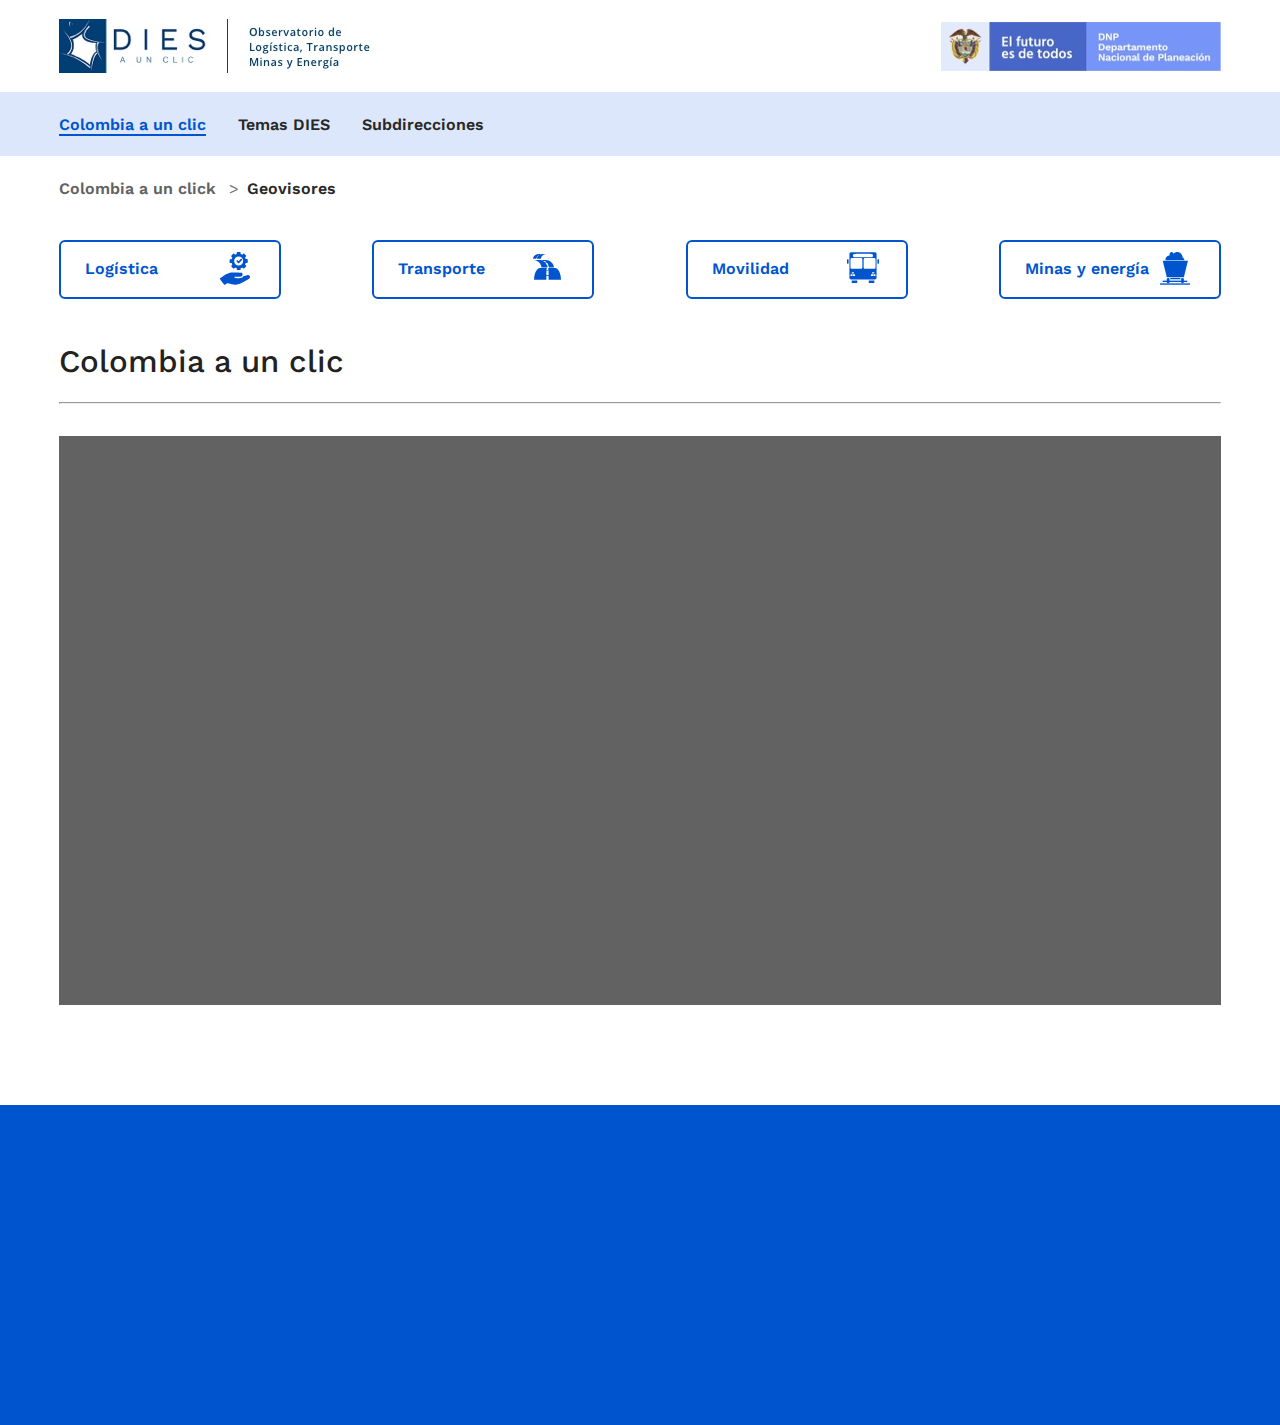
==== index.html @ 76522c01 "Cambio a buenas practicas de código, unificación de estilos en una página y nueva estructura" ====
<!DOCTYPE html>
<html lang="es">

<head>
    <meta charset="UTF-8">
    <meta name="viewport" content="width=device-width, initial-scale=1.0">
    <link href="https://fonts.googleapis.com/css2?family=Work+Sans:wght@400;500;700&display=swap" rel="stylesheet">
    <link rel="stylesheet" href="css/styles.css">
    <title>Alvaro</title>
</head>

<body>
    <div class="container">
        <!-- header--view -->
        <header class="header">
            <div class="header--logos wrapper">
                <div class="logo--entidad">
                    <img src="/images/logoObservatorio.jpg"
                        alt="Logo, Observatorio de logística, Transporte Minas y Energía">
                </div>
                <div class="logo--ministerio">
                    <img src="/images/logoPlaneacion.jpg"
                        alt="Logo, Observatorio de logística, Transporte Minas y Energía">
                </div>
            </div>
            <div class="header--nav">
                <div class="nav--button__burguer wrapper noshow">
                    <a id="burguermenu" href="#">
                        <div class="burguer"><span class="h3">Menu</span><img src="/images/menu.svg" alt=""></div>
                    </a>
                </div>
                <nav class="nav wrapper">
                    <ul>
                        <li class="nav--item active"><a href="/">Colombia a un clic</a></li>
                        <li class="nav--item"> <a href="/tipo2.html">Temas DIES</a></li>
                        <li class="nav--item"> <a href="/tipo3.html">Subdirecciones</a></li>
                    </ul>
                </nav>
            </div>
        </header>
        <!-- header--view -->

        <!-- breadcrumb--view   -->
        <section class="breadcrum--view wrapper">
            <nav aria-label="Navegación miga de pan">
                <ol class="breadcrumb">
                    <li class="breadcrumb-item"><a href="#">Colombia a un click</a></li>
                    <li class="breadcrumb-item active"><a href="#">Geovisores</a></li>
                </ol>
            </nav>
        </section>

        <!-- breadcrumb--view   -->

        <!-- Section buttons nav -->
        <main>
            <section class="buttonsNav--view wrapper">
                <div class="buttonsNav--content">
                    <div class="buttonNav--items">
                        <a href="">Logística</a>
                        <div class="svg-button logistica"></div>
                    </div>
                    <div class="buttonNav--items">
                        <a href="#">Transporte</a>
                        <div class="svg-button transporte"></div>
                    </div>
                    <div class="buttonNav--items">
                        <a href="">Movilidad</a>
                        <div class="svg-button movilidad"></div>
                    </div>
                    <div class="buttonNav--items">
                        <a href="">Minas y energía</a>
                        <div class="svg-button minas"></div>
                    </div>
                </div>
            </section>
            <!-- Section buttons nav -->

            <!-- geovisor--view -->
            <section class="geovisor--view wrapper">
                <div class="h1">
                    <h1>Colombia a un clic</h1>
                    <hr>
                </div>
                <div class="geovisor">
                    <!-- Aqui va el iframe -->
                </div>
            </section>
            <!-- geovisor--view -->
        </main>
    </div>
    <footer class="footer">

    </footer>
</body>

</html>
---- css/styles.css ----
@import url('https://fonts.googleapis.com/css2?family=Work+Sans:wght@400;500;600&display=swap');
@import '_reset.css';

/* Variables */
:root {
    /* Font Size */
    --h1: 1.953rem;
    --h2: 1.563rem;
    --h3: 1.25rem;
    --text: 1rem;
    /* Font Size */

    /* Font Family and Weith */
    --WorkSans: 'Work Sans', sans-serif;
    --Regular: 400;
    --Medium: 500;
    --Semibold: 600;
    /* Font Weith */

    /* Colors */
    --blue: #0055cf;
    --white: #ffffff;
    --black: #282828;
    --gray:#626262;
    --grayl:#9e9e9e;
    --grayl2:#e2e2e2;
    --blue-l1: #dde7fb;
    --blue-l2: #c5d4ef;
    --blue-l3: #6da6ff;
    /* Colors */
    /* Borders */
    --border-blue: 1px solid var(--blue);
    --border-black: 1px solid var(--black);
    --border-gray: 1px solid var(--gray);
    --border-grayl: 1px solid var(--grayl);
    --border-blue-l1: 1px solid var(--blue-l1);
    --border-blue-l2: 1px solid var(--blue-l2);
    --border-blue-l3: 1px solid var(--blue-l3);
    --p-g: 1.2rem 1.2rem;

}

.bfix {
    border: 1px solid red
}
/* Variables */

/* titles */
.h1 {
    font-weight: var(--Medium);
    font-size: var(--h1);
}

.h2 {
    font-weight: var(--Medium);
    font-size: var(--h2);
    padding-bottom: 1rem;
}

.h3 {
    font-weight: var(--Medium);
    font-size: var(--h3);
}
/* titles */

/* Colors */
.text-blue {
    color: var(--blue);
}
/* Colors */

/* Backgrounds */
.bg-blue-l1 {
    background-color: var(--blue-l1);
}
/* Backgrounds */

/* buttons */

.button--outline {
    font-family: var(--Work-Sans);
    font-weight: var(--Semibold);
    text-decoration: none;
    color: var(--color-1);
    border-radius: 6px;
    padding: .5rem 1.5rem;
    margin-right: 1.5rem;
}

.outline-blue {
    border: 2px solid var(--blue);
    color: var(--blue);
}

.outline-blue:hover {
    color: var(--white);
    background-color: var(--blue);
}


/* buttons */

/* General Styles  */
html {
    font-family: sans-serif;
    line-height: 1.15;
    -webkit-text-size-adjust: 100%;
    -webkit-tap-highlight-color: rgba(0, 0, 0, 0);
}

body {
    box-sizing: border-box;
    font-family: var(--WorkSans);
    line-height: 1.6;
}

.container {
}

.wrapper {
    width: 100%;
    max-width: 1200px;
    margin: 0 auto;
}

.noshow {
    display: none;
}

.gap-y {
    padding: 1rem 0rem;
}

.gap-x {
    padding: 0rem 1rem;
}

.master--view {
    padding: 1.5rem;
}

/* header view styles */
.header--logos {
    display: flex;
    justify-content: space-between;
    align-items: center;
    padding: var(--p-g)
}

.logo--entidad img {
    width: 100%;
}

.logo--ministerio img {
    width: 100%;
}

.header--nav {
    background-color: var(--blue-l1);
}
/* header view styles */

/* Navigation view styles */


.nav--button__burguer {
    background-color: var(--color-7);
    padding: var(--p-g);
}

.nav--button__burguer a {
    text-decoration: none;
    font-weight: var(--fw-Bold);
    color: var(--color-b);
}

.burguer {
    display: flex;
    justify-content: space-between;
    align-items: center;
    font-weight: var(--Semibold);
}

.burguer img {
    width: 20px;
}

.burguer span {
    width: 20px;
}

.nav ul {
    padding: var(--p-g);
    display: flex;
}

.nav--item {
    width: 2fr;
    padding: 00rem 1rem;
    list-style: none;
}

.nav--item:first-child {
    padding-left: 0 ;
}

.nav--item a {
    text-decoration: none;
    color: var(--black);
    font-weight: var(--Semibold);
}

.nav--item a:hover {
    color: var(--blue);
    border-bottom: 2px solid var(--blue);
}

.nav--item.active a {
    color: var(--blue);
    border-bottom: 2px solid var(--blue);
}
/* Navigation view styles */

/* header styles */

/* Breadcrumb view  */
.breadcrum--view {
    padding: var(--p-g);
}

.breadcrumb {
    display: flex;
    flex-wrap: wrap;
    list-style: none;
}

.breadcrumb-item a {
    color: var(--gray);
    text-decoration: none;
    font-weight: var(--Semibold);
}

.breadcrumb-item+.breadcrumb-item {
    padding-left: 0.8rem;
}

.breadcrumb-item+.breadcrumb-item::before {
    display: inline-block;
    padding-right: 0.5rem;
    color: #6c757d;
    content: ">";
}

.breadcrumb-item.active a {
    color: var(--black);
}
/* Breadcrumb view  */

/* Section buttons nav */
.buttonsNav--view {
    padding: var(--p-g);
}

.buttonsNav--content {
    display: flex;
    flex-wrap: wrap;
    justify-content: space-between;
    gap: 1rem
}

.buttonNav--items {
    display: flex;
    justify-content: space-between;
    align-items: center;
    min-width: 222px;
    border: 2px solid var(--blue);
    border-radius: 6px;
    padding: .5rem 1.5rem;
}

.buttonNav--items a {
    font-weight: var(--Semibold);
    text-decoration: none;
    color: var(--blue);
}

.buttonNav--items:hover {
    background-color: var(--blue);
    color: var(--white);
}

.buttonNav--items:hover a{
    background-color: var(--blue);
    color: var(--white);
}

.svg-button {
    width: 35px;
    height: 35px;
    background-repeat: no-repeat, repeat;
}

.logistica {
    background-image: url(/images/icons/logisticaIcon.svg);
}

.transporte {
    margin-top: 4px;
    background-image: url(/images/icons/transporteIcon.svg);
}

.movilidad {
    background-image: url(/images/icons/movilidadIcon.svg)
}

.minas {
    background-image: url(/images/icons/minasIcon.svg);
}

.buttonNav--items:hover .logistica {
    background-image: url(/images/icons/white/logisticaIcon.svg);
}

.buttonNav--items:hover .transporte {
    background-image: url(/images/icons/white/transporteIcon.svg);
}

.buttonNav--items:hover .movilidad {
    background-image: url(/images/icons/white/movilidadIcon.svg);
}

.buttonNav--items:hover .minas {
    background-image: url(/images/icons/white/minasIcon.svg);
}

/* Section buttons nav */

/* geovisor--view */
.geovisor--view {
    padding: var(--p-g);
}

.geovisor {
    margin: 2rem 0rem;
    height: 569px;
    background-color: var(--gray);
}
/* geovisor--view */

/* library--view */
.library--view {
    padding: var(--p-g);
    display: grid;
    grid-template-columns: 70% 30%;
}

.library--content {
    margin-right: 3rem;
    /* border: 1px solid red; */
}

.content--library--title {
    /* border: 1px solid red; */
}

.content--library--items {
    /* border: 1px solid red; */
}

.item--book {
    display: flex;
    border-bottom: var(--border-grayl);
    padding: 1.2rem 0rem;
}

.item--book:first-child {
    border-top: none;
}

.item--book:last-child {
    border-bottom: none;
}

.book--image {
    padding: var(--p-g);
    display: flex;
    justify-items: center;
    align-items: flex-start;
}

.book--image img {
    width: 120px;
}

.item--data {
    padding: var(--p-g);
}

.item--data--buttons {
    padding: 2rem 0rem;
}


.data--list {
    /* border: 1px solid red; */
}

.data--list--item {
    padding: .2rem;
}

.data--list--item strong {
    font-weight: var(--Semibold);
}

/* library--filter */
.library--filter {
    padding: var(--p-g);
    border-top: 3px solid var(--black);
    background-color: var(--grayl2);
}

.library--filter h3 {
    font-family: var(--Work-Sans);
    font-size: var(--h2);
    font-weight: var(--Semibold);
    padding: .5rem;
}

.filters {
}

.filter--group {
    padding: .5rem;
    margin-bottom: .5rem;
}

.filter--group input, select {
    margin-top: .2rem;
    display: block;
    width: 100%;
    height: calc(1.5rem + 0.75rem + 2px);
    padding: 0.05rem 0.75rem;
    font-size: 1rem;
    font-weight: 400;
    line-height: 1.5;
    color: #495057;
    background-color: #fff;
    background-clip: padding-box;
    border: 1px solid var(--grayl);
    border-radius: 0.25rem;
    transition: border-color 0.15s ease-in-out, box-shadow 0.15s ease-in-out;
}

.filter--group label {
    font-weight: var(--Medium);
}

/* library--filter */

/* Paginador */
.paginator--library {
    padding: 1rem 0rem;
    display: flex;
    justify-content: flex-start;
    padding: var(--p-g);
}

.pagination {
    display: flex;
    padding-left: 0;
    list-style: none;
    border-radius: 0.25rem;
}

.page-item.active .page-link {
    z-index: 3;
    color: #fff;
    
    background-color: var(--blue);
    border-color: var(--blue);
}

.page-link {
    position: relative;
    display: block;
    padding: 0.5rem 0.75rem;
    margin-left: -1px;
    line-height: 1.25;
    color: var(--blue);
    border: 1px solid var(--grayl);
    font-weight: var(--Semibold);
    text-decoration: none;
}

.page-link:hover {
    z-index: 2;
    color: #0056b3;
    text-decoration: none;
    background-color: #e9ecef;
    border: 1px solid var(--grayl);
}

a:focus {
    z-index: 3;
    outline: 0;
    box-shadow: 0 0 0 0.2rem var(--blue);
}

/* library--view */

/* Subdirecciones--view */

/* subdirecciones--Header */

.subdireccion--view {

}
.subdireccion--header {
    display: grid;
    grid-template-columns: 70% 30%;
}

.header--title {
    padding: var(--p-g) ;
}

.subdireccion--menu {
    padding: var(--p-g) ;
}

.sbd-menu {
}

.sbd-menu summary {
    cursor: pointer;
    background-color: var(--blue-l3);
    
    padding: .5rem 1.2rem; 
    font-weight: var(--Semibold);
    list-style: none;
    border: 1px solid var(--gray);
    border-radius: 5px 5px 0px 0px;
}

.sbd-menu summary::-webkit-details-marker {
    display: none
}

.sbd-menu ol {
    padding: .8rem 1.2rem;
    background-color: var(--blue-l1);
    border: 1px solid var(--grayl);
    border-top: 0px;
    border-radius: 0px 0px 5px 5px;
}

.sbd-menu ol li {
    padding: .2rem 0rem;
    list-style: inside decimal;
    font-weight: var(--Semibold);
    text-decoration: underline;
    
}

.sbd-menu ol li a {
    text-decoration: none;
    color: black;
    
}
/* subdirecciones--Header */

/* Subdireccion--info */
.subdireccion--info {

}
.info--content {
    padding: 3rem 0rem;
}

.info--title {
    padding: var(--p-g);
}

.info--image {
    padding: var(--p-g);
}

.info--image img {
    width: 100%;
}

.content--7030 {
    display: grid;
    grid-template-columns: 70% 30%;
}

.info--list {
    padding-right: 3rem;
}

.info--list ul li {
    padding: .5rem;
    line-height: 1.6;
}

.info--list ul li::before {
    content: "\2022";
    color: var(--blue);
    margin-right: 1rem;
}




/* footer styles */
.footer {
    padding: 10rem;
    margin-top: 3rem;
    background-color: var(--blue);
}
/* footer styles */
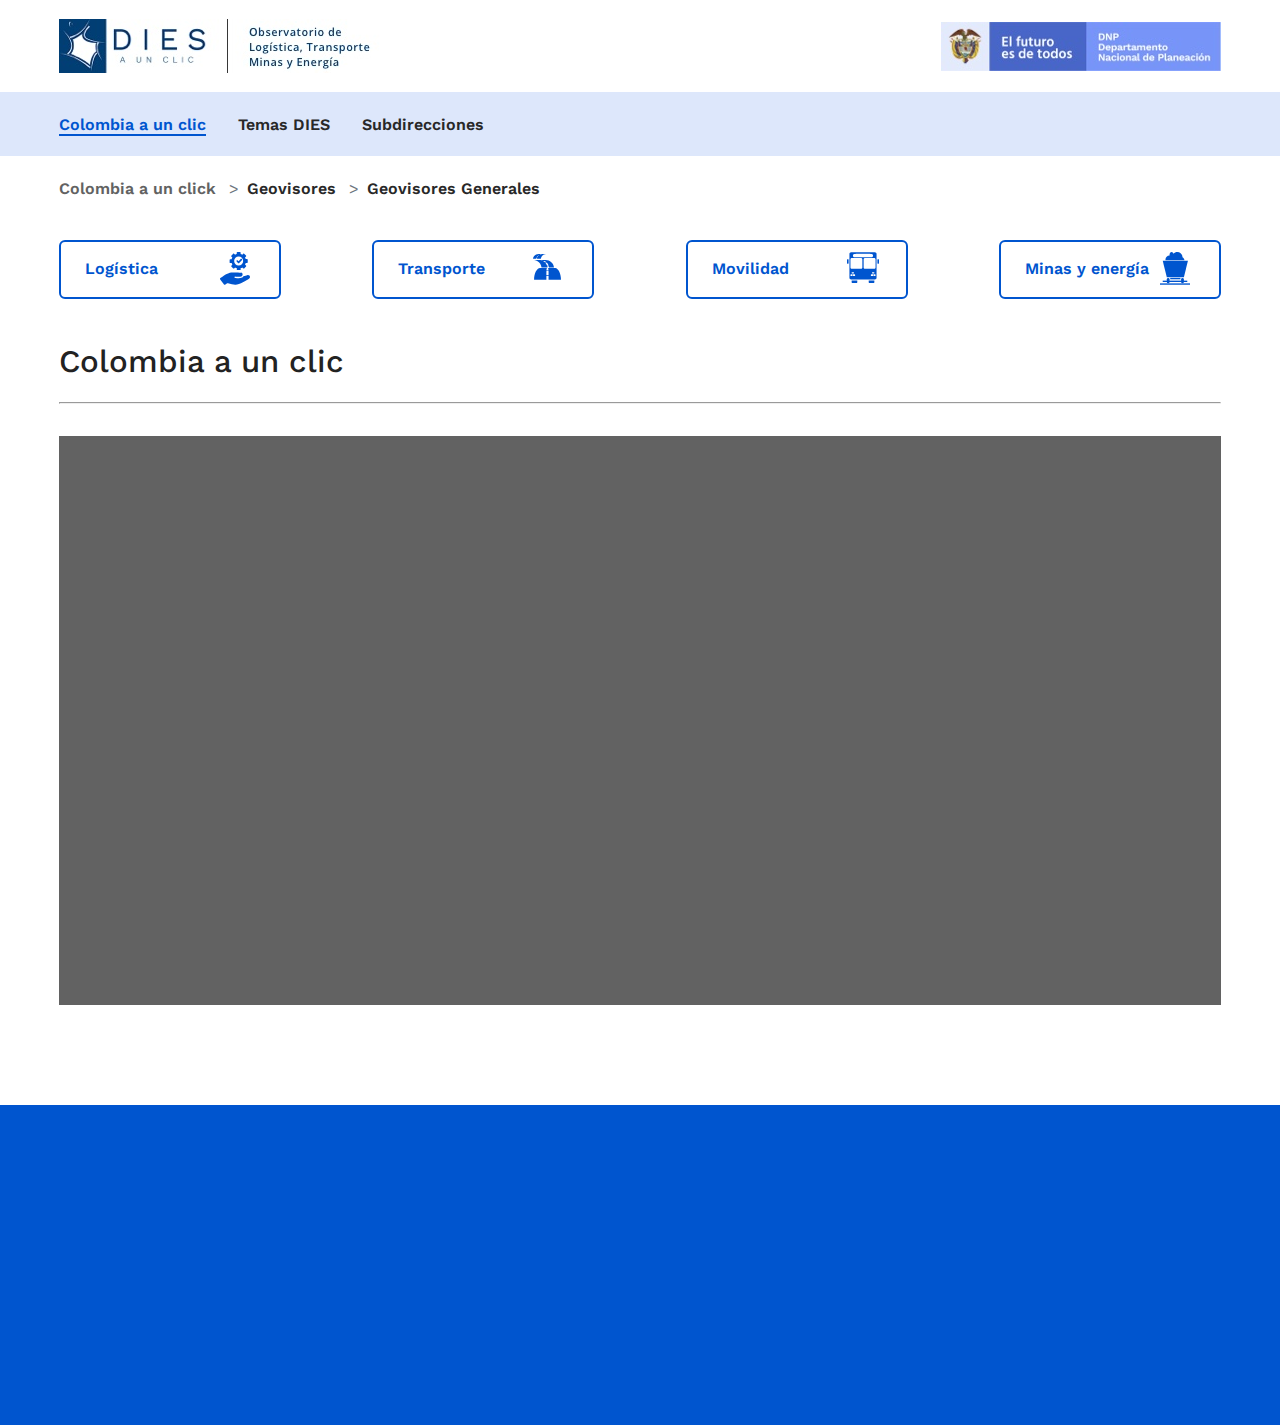
==== commit ae25c54a: "Responsive completo" ====
--- a/index.html
+++ b/index.html
@@ -24,12 +24,12 @@
                 </div>
             </div>
             <div class="header--nav">
-                <div class="nav--button__burguer wrapper noshow">
-                    <a id="burguermenu" href="#">
-                        <div class="burguer"><span class="h3">Menu</span><img src="/images/menu.svg" alt=""></div>
+                <div class="nav--button__burguer wrapper">
+                    <a id="burguermenu" onclick="collapse()" href="#">
+                        <div class="burguer"><span class="h3">Menu</span><img src="/images/icons/menu.svg" alt=""></div>
                     </a>
                 </div>
-                <nav class="nav wrapper">
+                <nav id="menuCollapse" class="nav wrapper show">
                     <ul>
                         <li class="nav--item active"><a href="/">Colombia a un clic</a></li>
                         <li class="nav--item"> <a href="/tipo2.html">Temas DIES</a></li>
@@ -46,6 +46,7 @@
                 <ol class="breadcrumb">
                     <li class="breadcrumb-item"><a href="#">Colombia a un click</a></li>
                     <li class="breadcrumb-item active"><a href="#">Geovisores</a></li>
+                    <li class="breadcrumb-item active"><a href="#">Geovisores Generales</a></li>
                 </ol>
             </nav>
         </section>
@@ -92,6 +93,8 @@
     <footer class="footer">
 
     </footer>
+    <link rel="stylesheet" href="/css/_media_queries.css">
+    <script type="text/javascript" src="js/main.js"></script>
 </body>
 
 </html>--- a/css/styles.css
+++ b/css/styles.css
@@ -7,6 +7,7 @@
     --h1: 1.953rem;
     --h2: 1.563rem;
     --h3: 1.25rem;
+    --h4: 1.2rem;
     --text: 1rem;
     /* Font Size */
 
@@ -41,7 +42,15 @@
 }
 
 .bfix {
-    border: 1px solid red
+    border: 1px solid red;
+}
+
+.noshow {
+    display: none;
+}
+
+.show {
+    display: block;
 }
 /* Variables */
 
@@ -54,13 +63,17 @@
 .h2 {
     font-weight: var(--Medium);
     font-size: var(--h2);
-    padding-bottom: 1rem;
 }
 
 .h3 {
     font-weight: var(--Medium);
     font-size: var(--h3);
 }
+
+.h4 {
+    font-weight: var(--Medium);
+    font-size: var(--h4);
+}
 /* titles */
 
 /* Colors */
@@ -81,7 +94,6 @@
     font-family: var(--Work-Sans);
     font-weight: var(--Semibold);
     text-decoration: none;
-    color: var(--color-1);
     border-radius: 6px;
     padding: .5rem 1.5rem;
     margin-right: 1.5rem;
@@ -95,6 +107,18 @@
 .outline-blue:hover {
     color: var(--white);
     background-color: var(--blue);
+}
+
+.button-blue {
+    border: 2px solid var(--blue);
+    color: var(--white);
+    background-color: var(--blue);
+}
+
+.button-blue:hover {
+    border: 2px solid var(--blue);
+    color: var(--blue);
+    background-color: var(--blue-l2);
 }
 
 
@@ -123,10 +147,6 @@
     margin: 0 auto;
 }
 
-.noshow {
-    display: none;
-}
-
 .gap-y {
     padding: 1rem 0rem;
 }
@@ -161,17 +181,17 @@
 /* header view styles */
 
 /* Navigation view styles */
-
-
 .nav--button__burguer {
-    background-color: var(--color-7);
-    padding: var(--p-g);
+    padding: var(--p-g);
+    border-bottom: 1px solid var(--grayl);
+    display: none;
 }
 
 .nav--button__burguer a {
     text-decoration: none;
     font-weight: var(--fw-Bold);
     color: var(--color-b);
+    
 }
 
 .burguer {
@@ -196,7 +216,7 @@
 
 .nav--item {
     width: 2fr;
-    padding: 00rem 1rem;
+    padding: 0rem 1rem;
     list-style: none;
 }
 
@@ -575,11 +595,12 @@
 
 }
 .info--content {
-    padding: 3rem 0rem;
+    padding: 1.2rem 0rem;
 }
 
 .info--title {
     padding: var(--p-g);
+    width: 100%;
 }
 
 .info--image {
@@ -587,7 +608,6 @@
 }
 
 .info--image img {
-    width: 100%;
 }
 
 .content--7030 {
@@ -595,12 +615,24 @@
     grid-template-columns: 70% 30%;
 }
 
+.content--3070 {
+    display: grid;
+    grid-template-columns: 30% 70%;
+}
+
+.content--100 {
+    padding: 2rem 0rem;
+    display: grid;
+    grid-template-columns: 100%;
+}
+
 .info--list {
+    margin-top: 1rem ;
     padding-right: 3rem;
 }
 
 .info--list ul li {
-    padding: .5rem;
+    padding: .5rem 0rem;
     line-height: 1.6;
 }
 
@@ -610,7 +642,169 @@
     margin-right: 1rem;
 }
 
-
+.info--text {
+}
+
+.info--text h3 {
+    padding: .5rem 0rem;
+}
+
+.info--text p {
+    padding: 1rem 0rem;
+}
+
+.info--text blockquote {
+    padding: 1.5rem 3rem;
+    background-color: var(--grayl2);
+    border-radius: .5rem;
+    font-weight: var(--Semibold);
+    font-size: var(--h4);
+    text-align: center;
+}
+
+.jumbowrapper {
+    padding: var(--p-g);
+}
+
+.jumbobox {
+    background-color: var(--blue-l1);
+    border-radius: 1rem;
+}
+
+.jumbobox .info--image {
+    display: flex;
+    justify-content: center;
+    align-items: center;
+    background-color: var(--blue-l2);
+    border-radius: 1rem 0rem 0rem 1rem;
+}
+
+.jumbobox .info--title {
+    padding: 1.5rem 3rem;
+}
+
+.jumbobox .info--text {
+    padding: 0rem 0rem;
+}
+
+.jumbobox .info--text p {
+    padding: 0rem 0rem;
+}
+
+.jumboboxbtn {
+    padding: 2rem 0rem;
+}
+
+/* table */
+.content--table {
+    box-sizing: border-box;
+    margin-top: 1rem;
+    justify-content: flex-start;
+}
+
+.content--table table {
+    display: grid;
+    border-collapse: collapse;
+    min-width: 600px;
+    text-align: center;
+    grid-template-columns: minmax(100px, 1fr) minmax(100px, 1fr) minmax(100px, 1fr) minmax(100px, 1fr);
+}
+
+.content--table thead, tbody, tr {
+    display: contents;
+}
+
+.content--table th, td {
+    padding: 15px;
+    overflow: hidden;
+    text-overflow: ellipsis;
+    white-space: nowrap;
+}
+
+.content--table th {
+    top: 0;
+    background: #6da6ff;
+    text-align: center;
+    font-weight: normal;
+    font-size: 1.1rem;
+    color: white;
+}
+
+.content--table th:last-child {
+    border: 0;
+}
+
+.content--table td {
+    padding-top: 1rem;
+    padding-bottom: 1rem;
+}
+
+.content--table tr:nth-child(even) td {
+    background: #d3d3d3;
+}
+
+.info--cards {
+    padding: var(--p-g);
+    display: flex;
+    flex-wrap: wrap;
+    justify-content: space-between;
+    gap: 2rem;
+}
+
+.card--item:first-child {
+    margin-left: 0rem;
+}
+
+.card--item {
+    display: flex;
+    flex-direction: column;
+    justify-content: center;
+    align-items: center;
+    padding: .5rem 4rem;
+    border: 1.5px solid var(--blue);
+    border-radius: .5rem;
+    background-color: var(--blue-l1);
+}
+
+.card--icon {
+    padding: 1rem;
+}
+
+.card--name {
+    font-weight: var(--Semibold);
+    color: var(--blue);
+    font-size: 1.2rem;
+}
+
+.card--number p {
+    font-weight: var(--Semibold);
+    font-size: calc(var(--h1) + 1rem);
+}
+
+.info--directorio {
+    padding: var(--p-g);
+    display: flex;
+    justify-content: space-between;
+}
+
+.directorio--item {
+    padding: 0rem;
+}
+
+.directorio--title {
+    background-color: var(--grayl2);
+    padding: 1rem 7rem;
+    text-align: center;
+    border-radius: .5rem;
+}
+
+.directorio--persona {
+    padding: var(--p-g);
+}
+
+.directorio--persona strong {
+    font-weight: var(--Semibold);
+}
 
 
 /* footer styles */
--- a/css/_media_queries.css
+++ b/css/_media_queries.css
@@ -0,0 +1,119 @@
+/* Primary Elements */
+
+@media only screen and (max-width: 980px) {
+    /* Nav Styles */
+        .nav ul {
+        padding: var(--p-g);
+        display: flex;
+        flex-direction: column;
+        justify-content: center;
+        align-items: center;
+    }
+    .nav--item {
+        width: 100%;
+        margin: 10px;
+        text-align: center;
+        list-style: none;
+    }
+
+    .nav--button__burguer {
+        display: block;
+    }
+
+    /* Nav Styles */
+
+    /* Breadcrumb */
+    .breadcrumb {
+        display: flex;
+        flex-wrap: wrap;
+        justify-content: center;
+    }
+    /* Breadcrumb */
+
+    .buttonsNav--content {
+        flex-direction: column;
+        justify-content: space-between;
+        gap: 1rem
+    }
+
+    .library--view {
+        display: flex;
+        flex-wrap: wrap;
+    }
+
+    .library--content {
+        margin-right: 0rem;
+        order: 2;
+        
+    }
+
+    .library--filter {
+        order: 1;
+        width: 100%;
+        margin-bottom: 2rem;
+    }
+
+    .item--book {
+        display: flex;
+        flex-direction: column;
+        align-items: center;    
+    }
+    
+    .item--data--buttons {
+        padding: 2rem 0rem;
+        display: flex;
+        justify-content: center;
+        align-items: center;
+    }
+
+    .paginator--library {
+        justify-content: center;
+    }
+
+    .subdireccion--header {
+        display: flex;
+        flex-direction: column;
+    }
+
+    .content--7030 {
+        display: flex;
+        flex-direction: column;
+        align-items: center;
+    }
+
+    .content--3070 {
+        display: flex;
+        flex-direction: column;
+        align-items: center;
+    }    
+    
+    .content--table {
+        overflow: scroll;
+        box-sizing: border-box;
+        width: 100%;
+        overflow: scroll;
+        overflow-y: hidden;
+    }
+
+    .content--table table {
+        min-width: 800px;
+    }
+
+    .jumbobox .info--image {
+        display: flex;
+        justify-content: center;
+        align-items: center;
+        background-color: var(--blue-l2);
+        border-radius: 1rem 1rem 0rem 0rem;
+        width: 100%;
+    }
+
+    .info--directorio {
+        flex-direction: column;
+    }
+
+    .info--cards {
+        justify-content: center;
+    }
+
+}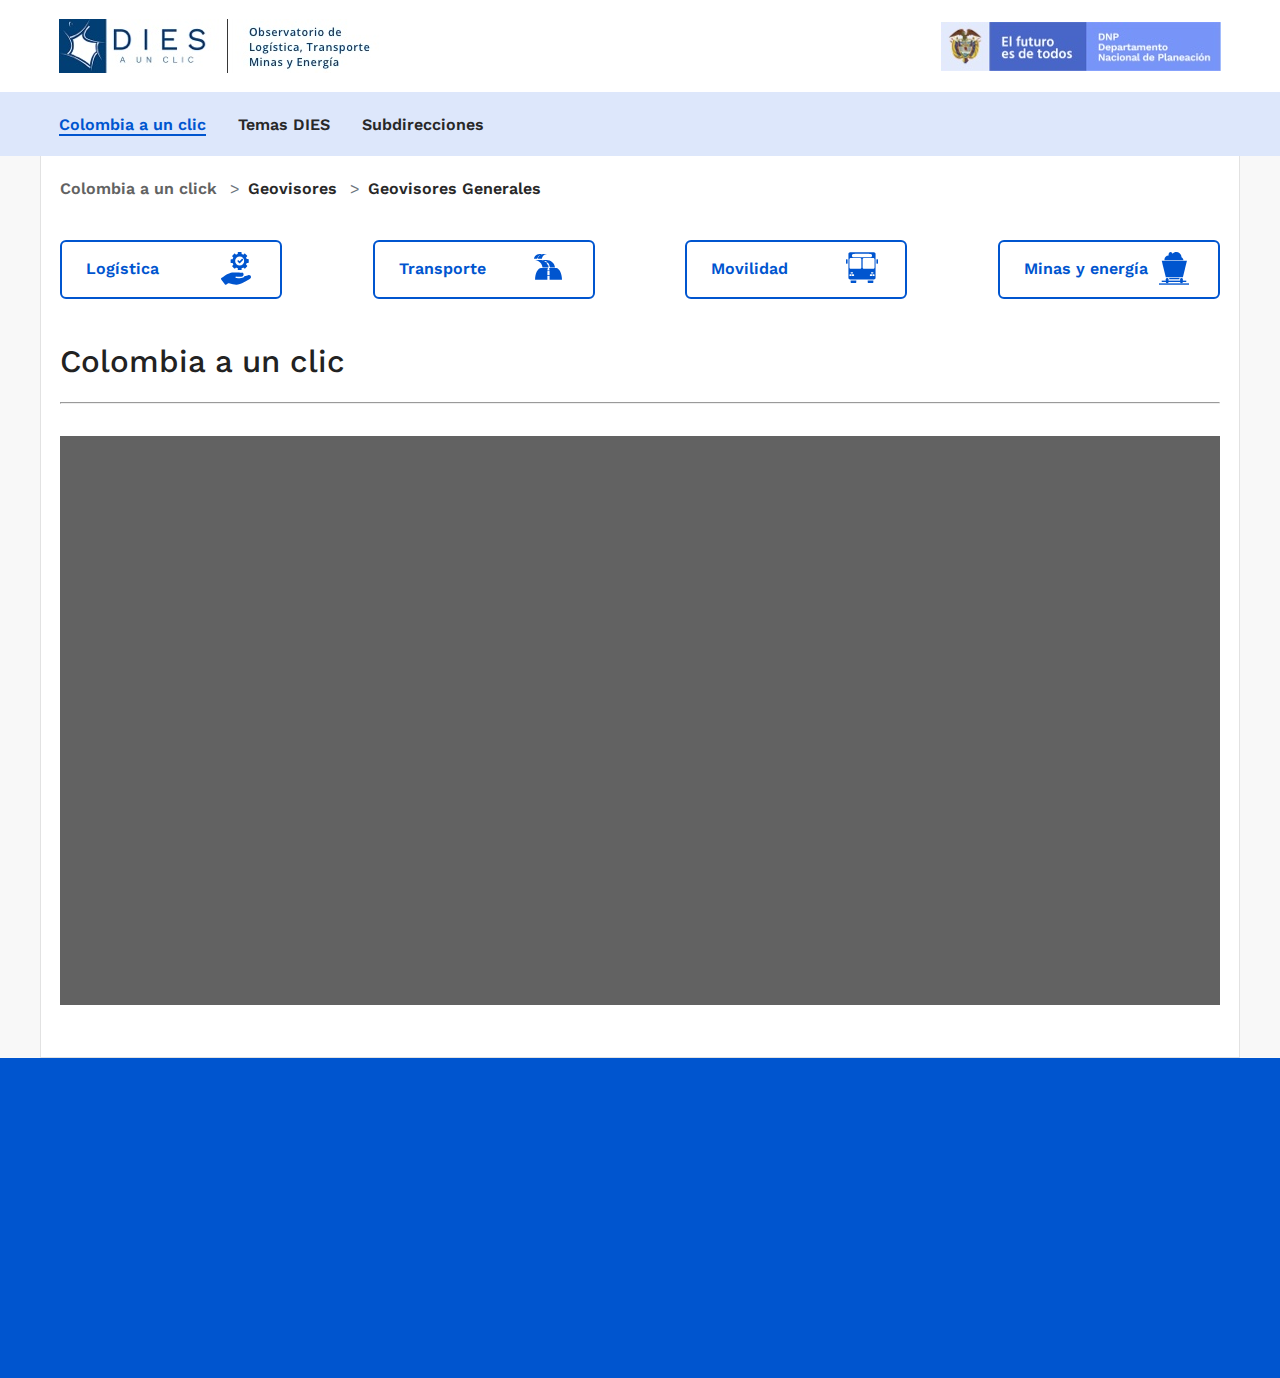
==== commit 28ae0a7f: "Ajustes al menú, agregado container y background" ====
--- a/index.html
+++ b/index.html
@@ -4,91 +4,95 @@
 <head>
     <meta charset="UTF-8">
     <meta name="viewport" content="width=device-width, initial-scale=1.0">
-    <link href="https://fonts.googleapis.com/css2?family=Work+Sans:wght@400;500;700&display=swap" rel="stylesheet">
+    <meta name="description" content="Conoce Colombia a un click">
+    <link rel="preconect" href="https://fonts.googleapis.com/">
+    <link href="https://fonts.googleapis.com/css2?family=Work+Sans:wght@400;500;700&display=swap" rel="preload">
     <link rel="stylesheet" href="css/styles.css">
     <title>Alvaro</title>
 </head>
 
 <body>
-    <div class="container">
-        <!-- header--view -->
-        <header class="header">
-            <div class="header--logos wrapper">
-                <div class="logo--entidad">
-                    <img src="/images/logoObservatorio.jpg"
-                        alt="Logo, Observatorio de logística, Transporte Minas y Energía">
-                </div>
-                <div class="logo--ministerio">
-                    <img src="/images/logoPlaneacion.jpg"
-                        alt="Logo, Observatorio de logística, Transporte Minas y Energía">
-                </div>
+
+    <!-- header--view -->
+    <header class="header">
+        <div class="header--logos wrapper">
+            <div class="logo--entidad">
+                <img src="/images/logoObservatorio.jpg"
+                    alt="Logo, Observatorio de logística, Transporte Minas y Energía">
             </div>
-            <div class="header--nav">
-                <div class="nav--button__burguer wrapper">
-                    <a id="burguermenu" onclick="collapse()" href="#">
-                        <div class="burguer"><span class="h3">Menu</span><img src="/images/icons/menu.svg" alt=""></div>
-                    </a>
-                </div>
-                <nav id="menuCollapse" class="nav wrapper show">
-                    <ul>
-                        <li class="nav--item active"><a href="/">Colombia a un clic</a></li>
-                        <li class="nav--item"> <a href="/tipo2.html">Temas DIES</a></li>
-                        <li class="nav--item"> <a href="/tipo3.html">Subdirecciones</a></li>
-                    </ul>
+            <div class="logo--ministerio">
+                <img src="/images/logoPlaneacion.jpg" alt="Logo, Departamento nacional de planeación">
+            </div>
+        </div>
+        <div class="header--nav">
+            <div class="nav--button__burguer wrapper">
+                <a id="burguermenu" href="#" aria-label="Menú desplegable">
+                    <label for="checkbox"  class="burguer"><span class="h3">Menu</span><img src="/images/icons/menu.svg"></label>
+                </a>
+            </div>
+            <input class="menu-checkbox" type="checkbox" id="checkbox">
+            <nav id="menuCollapse" class="nav wrapper">
+                <ul>
+                    <li class="nav--item active"><a href="/">Colombia a un clic</a></li>
+                    <li class="nav--item"> <a href="/tipo2.html">Temas DIES</a></li>
+                    <li class="nav--item"> <a href="/tipo3.html">Subdirecciones</a></li>
+                </ul>
+            </nav>
+        </div>
+    </header>
+    <!-- header--view -->
+    <div class="background">
+        <div class="container">
+            <!-- breadcrumb--view   -->
+            <section class="breadcrum--view wrapper">
+                <nav aria-label="Navegación miga de pan">
+                    <ol class="breadcrumb">
+                        <li class="breadcrumb-item"><a href="#">Colombia a un click</a></li>
+                        <li class="breadcrumb-item active"><a href="#">Geovisores</a></li>
+                        <li class="breadcrumb-item active"><a href="#">Geovisores Generales</a></li>
+                    </ol>
                 </nav>
-            </div>
-        </header>
-        <!-- header--view -->
+            </section>
 
-        <!-- breadcrumb--view   -->
-        <section class="breadcrum--view wrapper">
-            <nav aria-label="Navegación miga de pan">
-                <ol class="breadcrumb">
-                    <li class="breadcrumb-item"><a href="#">Colombia a un click</a></li>
-                    <li class="breadcrumb-item active"><a href="#">Geovisores</a></li>
-                    <li class="breadcrumb-item active"><a href="#">Geovisores Generales</a></li>
-                </ol>
-            </nav>
-        </section>
+            <!-- breadcrumb--view   -->
 
-        <!-- breadcrumb--view   -->
+            <!-- Section buttons nav -->
+            <main>
+                <section class="buttonsNav--view wrapper">
+                    <div class="buttonsNav--content">
+                        <div class="buttonNav--items">
+                            <a href="#">Logística</a>
+                            <div class="svg-button logistica"></div>
+                        </div>
+                        <div class="buttonNav--items">
+                            <a href="#">Transporte</a>
+                            <div class="svg-button transporte"></div>
+                        </div>
+                        <div class="buttonNav--items">
+                            <a href="#">Movilidad</a>
+                            <div class="svg-button movilidad"></div>
+                        </div>
+                        <div class="buttonNav--items">
+                            <a href="#">Minas y energía</a>
+                            <div class="svg-button minas"></div>
+                        </div>
+                    </div>
+                </section>
+                <!-- Section buttons nav -->
 
-        <!-- Section buttons nav -->
-        <main>
-            <section class="buttonsNav--view wrapper">
-                <div class="buttonsNav--content">
-                    <div class="buttonNav--items">
-                        <a href="">Logística</a>
-                        <div class="svg-button logistica"></div>
+                <!-- geovisor--view -->
+                <section class="geovisor--view wrapper">
+                    <div class="h1">
+                        <h1>Colombia a un clic</h1>
+                        <hr>
                     </div>
-                    <div class="buttonNav--items">
-                        <a href="#">Transporte</a>
-                        <div class="svg-button transporte"></div>
+                    <div class="geovisor">
+                        <!-- Aqui va el iframe -->
                     </div>
-                    <div class="buttonNav--items">
-                        <a href="">Movilidad</a>
-                        <div class="svg-button movilidad"></div>
-                    </div>
-                    <div class="buttonNav--items">
-                        <a href="">Minas y energía</a>
-                        <div class="svg-button minas"></div>
-                    </div>
-                </div>
-            </section>
-            <!-- Section buttons nav -->
-
-            <!-- geovisor--view -->
-            <section class="geovisor--view wrapper">
-                <div class="h1">
-                    <h1>Colombia a un clic</h1>
-                    <hr>
-                </div>
-                <div class="geovisor">
-                    <!-- Aqui va el iframe -->
-                </div>
-            </section>
-            <!-- geovisor--view -->
-        </main>
+                </section>
+                <!-- geovisor--view -->
+            </main>
+        </div>
     </div>
     <footer class="footer">
 
--- a/css/styles.css
+++ b/css/styles.css
@@ -25,6 +25,7 @@
     --gray:#626262;
     --grayl:#9e9e9e;
     --grayl2:#e2e2e2;
+    --grayl3:#f8f8f8;
     --blue-l1: #dde7fb;
     --blue-l2: #c5d4ef;
     --blue-l3: #6da6ff;
@@ -44,14 +45,6 @@
 .bfix {
     border: 1px solid red;
 }
-
-.noshow {
-    display: none;
-}
-
-.show {
-    display: block;
-}
 /* Variables */
 
 /* titles */
@@ -138,7 +131,18 @@
     line-height: 1.6;
 }
 
+.background {
+    background-color: var(--grayl3);
+}
+
 .container {
+    background-color: var(--white);
+    border-left: 1px solid var(--grayl2);
+    border-right: 1px solid var(--grayl2);
+    border-bottom: 1px solid var(--grayl2);
+    width: 100%;
+    max-width: 1200px;
+    margin: 0 auto;
 }
 
 .wrapper {
@@ -176,7 +180,7 @@
 }
 
 .header--nav {
-    background-color: var(--blue-l1);
+    background-color: var(--blue-l1); 
 }
 /* header view styles */
 
@@ -191,7 +195,6 @@
     text-decoration: none;
     font-weight: var(--fw-Bold);
     color: var(--color-b);
-    
 }
 
 .burguer {
@@ -199,6 +202,7 @@
     justify-content: space-between;
     align-items: center;
     font-weight: var(--Semibold);
+    cursor: pointer;
 }
 
 .burguer img {
@@ -207,6 +211,10 @@
 
 .burguer span {
     width: 20px;
+}
+
+.nav {
+    display: none;
 }
 
 .nav ul {
@@ -239,6 +247,7 @@
     color: var(--blue);
     border-bottom: 2px solid var(--blue);
 }
+
 /* Navigation view styles */
 
 /* header styles */
@@ -555,12 +564,16 @@
 .sbd-menu summary {
     cursor: pointer;
     background-color: var(--blue-l3);
-    
     padding: .5rem 1.2rem; 
     font-weight: var(--Semibold);
     list-style: none;
     border: 1px solid var(--gray);
     border-radius: 5px 5px 0px 0px;
+}
+
+.sbd-menu summary {
+    display: flex;
+    justify-content: space-between;
 }
 
 .sbd-menu summary::-webkit-details-marker {
@@ -810,33 +823,38 @@
 /* footer styles */
 .footer {
     padding: 10rem;
-    margin-top: 3rem;
     background-color: var(--blue);
 }
 /* footer styles */
 
-
-
-
-
-
-
-
-
-
-
-
-
-
-
-
-
-
-
-
-
-
-
-
-
-
+#checkbox {
+    display: none;
+}
+
+#checkbox:checked ~ #menuCollapse {
+    display: block;
+}
+
+
+
+
+
+
+
+
+
+
+
+
+
+
+
+
+
+
+
+
+
+
+
+
--- a/css/_media_queries.css
+++ b/css/_media_queries.css
@@ -116,4 +116,10 @@
         justify-content: center;
     }
 
+}
+
+@media only screen and (min-width: 980px) {
+    .nav {
+        display: block;
+    }
 }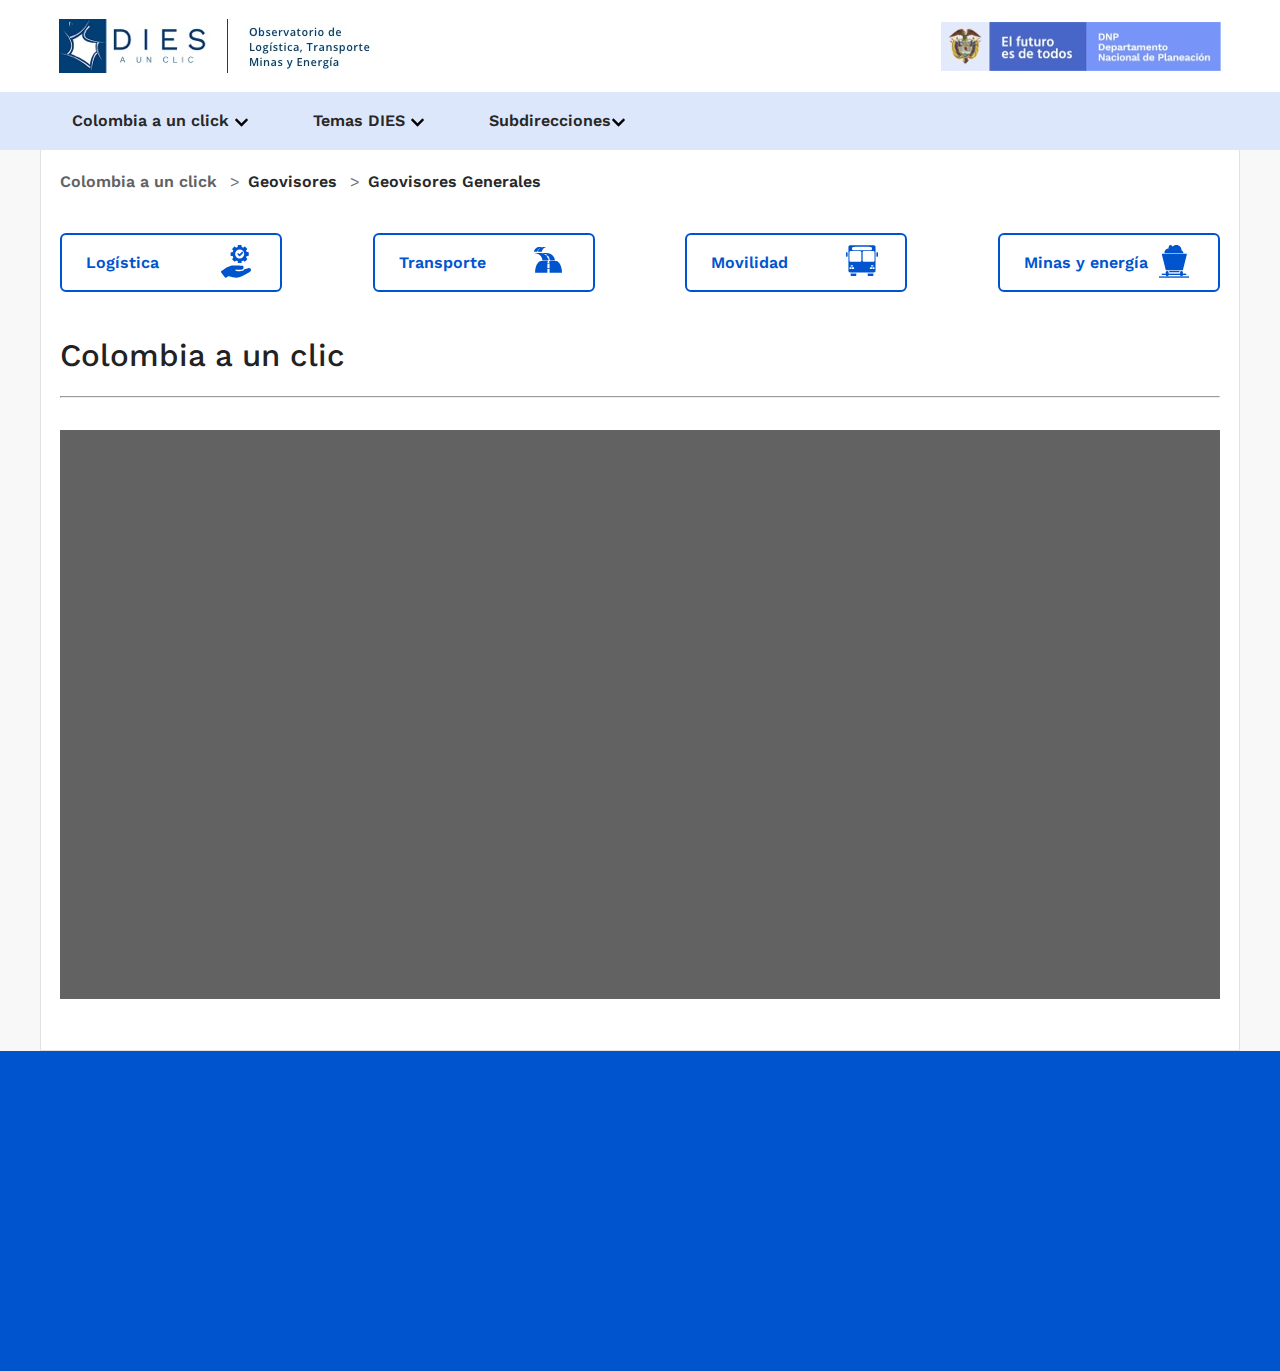
==== commit 3f2022cc: "Ajustes de responsive y de accesibilidad, se cambio el menú y se incluyeron los dropdowns" ====
--- a/index.html
+++ b/index.html
@@ -12,7 +12,6 @@
 </head>
 
 <body>
-
     <!-- header--view -->
     <header class="header">
         <div class="header--logos wrapper">
@@ -24,20 +23,40 @@
                 <img src="/images/logoPlaneacion.jpg" alt="Logo, Departamento nacional de planeación">
             </div>
         </div>
-        <div class="header--nav">
-            <div class="nav--button__burguer wrapper">
-                <a id="burguermenu" href="#" aria-label="Menú desplegable">
-                    <label for="checkbox"  class="burguer"><span class="h3">Menu</span><img src="/images/icons/menu.svg"></label>
-                </a>
+        <div class="nav--view">
+            <div class="general--navbar wrapper">
+                <div class="nav--button__burguer">
+                    <p>Menú</p>
+                    <button aria-label="Menú desplegable" id="burguer" aria-expanded="false" onclick="collapse()"><img src="/images/icons/menu.svg" alt="Icono menú"></button>
+                </div>
+                <nav id="navbar" class="nav">
+                    <ul class="nav--list">
+                        <li class="nav--item"> <a aria-haspopup="true" href="/">Colombia a un click <img src="/images/icons/chevron-down-solid.svg" alt=""></a>
+                            <ul class="nav--dropdown">
+                                <li class="dropdown--item"><a href="/">Geovisores</a></li>
+                                <li class="dropdown--item"><a href="/">Indicadores</a></li>
+                            </ul>
+
+                        </li>
+                        <li class="nav--item"> <a aria-haspopup="true" href="/tipo2.html">Temas DIES <img src="/images/icons/chevron-down-solid.svg" alt=""></a>
+                            <ul class="nav--dropdown">
+                                <li class="dropdown--item"><a href="/">Organigrama</a></li>
+                                <li class="dropdown--item"><a href="/">Estudios</a></li>
+                            </ul>
+
+                        </li>
+                        <li class="nav--item"> <a aria-haspopup="true" href="/tipo3.html">Subdirecciones<img src="/images/icons/chevron-down-solid.svg" alt=""></a>
+                            <ul class="nav--dropdown">
+                                <li class="dropdown--item"><a href="/">Logística</a></li>
+                                <li class="dropdown--item"><a href="/">Transporte</a></li>
+                                <li class="dropdown--item"><a href="/">Movilidad</a></li>
+                                <li class="dropdown--item"><a href="/">Minas y energía</a></li>
+                            </ul>
+
+                        </li>
+                    </ul>
+                </nav>
             </div>
-            <input class="menu-checkbox" type="checkbox" id="checkbox">
-            <nav id="menuCollapse" class="nav wrapper">
-                <ul>
-                    <li class="nav--item active"><a href="/">Colombia a un clic</a></li>
-                    <li class="nav--item"> <a href="/tipo2.html">Temas DIES</a></li>
-                    <li class="nav--item"> <a href="/tipo3.html">Subdirecciones</a></li>
-                </ul>
-            </nav>
         </div>
     </header>
     <!-- header--view -->
--- a/css/styles.css
+++ b/css/styles.css
@@ -22,10 +22,10 @@
     --blue: #0055cf;
     --white: #ffffff;
     --black: #282828;
-    --gray:#626262;
-    --grayl:#9e9e9e;
-    --grayl2:#e2e2e2;
-    --grayl3:#f8f8f8;
+    --gray: #626262;
+    --grayl: #9e9e9e;
+    --grayl2: #e2e2e2;
+    --grayl3: #f8f8f8;
     --blue-l1: #dde7fb;
     --blue-l2: #c5d4ef;
     --blue-l3: #6da6ff;
@@ -45,6 +45,7 @@
 .bfix {
     border: 1px solid red;
 }
+
 /* Variables */
 
 /* titles */
@@ -67,18 +68,21 @@
     font-weight: var(--Medium);
     font-size: var(--h4);
 }
+
 /* titles */
 
 /* Colors */
 .text-blue {
     color: var(--blue);
 }
+
 /* Colors */
 
 /* Backgrounds */
 .bg-blue-l1 {
     background-color: var(--blue-l1);
 }
+
 /* Backgrounds */
 
 /* buttons */
@@ -112,6 +116,18 @@
     border: 2px solid var(--blue);
     color: var(--blue);
     background-color: var(--blue-l2);
+}
+
+button,
+input[type="submit"],
+input[type="reset"] {
+    background: none;
+    color: inherit;
+    border: none;
+    padding: 0;
+    font: inherit;
+    cursor: pointer;
+    outline: inherit;
 }
 
 
@@ -179,63 +195,36 @@
     width: 100%;
 }
 
-.header--nav {
-    background-color: var(--blue-l1); 
-}
+
 /* header view styles */
 
 /* Navigation view styles */
+.nav--view {
+    background-color: var(--blue-l1);
+}
+
 .nav--button__burguer {
-    padding: var(--p-g);
-    border-bottom: 1px solid var(--grayl);
     display: none;
 }
 
-.nav--button__burguer a {
+.nav--button__burguer p {
+    font-size: var(--h3);
+}
+
+.nav--list {
+    display: flex;
+}
+
+.nav--item {
+    list-style: none;
+    padding: 1rem 2rem;
+    font-weight: var(--Semibold);
+    color: var(--black);
+}
+
+.nav--item a {
+    color: var(--black);
     text-decoration: none;
-    font-weight: var(--fw-Bold);
-    color: var(--color-b);
-}
-
-.burguer {
-    display: flex;
-    justify-content: space-between;
-    align-items: center;
-    font-weight: var(--Semibold);
-    cursor: pointer;
-}
-
-.burguer img {
-    width: 20px;
-}
-
-.burguer span {
-    width: 20px;
-}
-
-.nav {
-    display: none;
-}
-
-.nav ul {
-    padding: var(--p-g);
-    display: flex;
-}
-
-.nav--item {
-    width: 2fr;
-    padding: 0rem 1rem;
-    list-style: none;
-}
-
-.nav--item:first-child {
-    padding-left: 0 ;
-}
-
-.nav--item a {
-    text-decoration: none;
-    color: var(--black);
-    font-weight: var(--Semibold);
 }
 
 .nav--item a:hover {
@@ -243,9 +232,30 @@
     border-bottom: 2px solid var(--blue);
 }
 
-.nav--item.active a {
-    color: var(--blue);
-    border-bottom: 2px solid var(--blue);
+.nav--item:hover .nav--dropdown {
+    display: block;
+}
+
+.nav--item:focus-within .nav--dropdown {
+    display: block;
+}
+
+.nav--dropdown {
+    padding: 0;
+    position: absolute;
+    margin-left: -20px;
+    margin-top: 16px;
+    display: none;
+    -webkit-box-shadow: 2px 2px 10px 0px rgba(99, 99, 99, 0.51);
+    -moz-box-shadow: 2px 2px 10px 0px rgba(99, 99, 99, 0.51);
+    box-shadow: 2px 2px 10px 0px rgba(99, 99, 99, 0.51);
+}
+
+.dropdown--item {
+    padding: 1rem 3.6rem;
+    list-style: none;
+    margin: 0;
+    background-color: var(--white);
 }
 
 /* Navigation view styles */
@@ -283,6 +293,7 @@
 .breadcrumb-item.active a {
     color: var(--black);
 }
+
 /* Breadcrumb view  */
 
 /* Section buttons nav */
@@ -318,7 +329,7 @@
     color: var(--white);
 }
 
-.buttonNav--items:hover a{
+.buttonNav--items:hover a {
     background-color: var(--blue);
     color: var(--white);
 }
@@ -374,6 +385,7 @@
     height: 569px;
     background-color: var(--gray);
 }
+
 /* geovisor--view */
 
 /* library--view */
@@ -456,15 +468,15 @@
     padding: .5rem;
 }
 
-.filters {
-}
+.filters {}
 
 .filter--group {
     padding: .5rem;
     margin-bottom: .5rem;
 }
 
-.filter--group input, select {
+.filter--group input,
+select {
     margin-top: .2rem;
     display: block;
     width: 100%;
@@ -505,7 +517,7 @@
 .page-item.active .page-link {
     z-index: 3;
     color: #fff;
-    
+
     background-color: var(--blue);
     border-color: var(--blue);
 }
@@ -542,29 +554,27 @@
 
 /* subdirecciones--Header */
 
-.subdireccion--view {
-
-}
+.subdireccion--view {}
+
 .subdireccion--header {
     display: grid;
     grid-template-columns: 70% 30%;
 }
 
 .header--title {
-    padding: var(--p-g) ;
+    padding: var(--p-g);
 }
 
 .subdireccion--menu {
-    padding: var(--p-g) ;
-}
-
-.sbd-menu {
-}
+    padding: var(--p-g);
+}
+
+.sbd-menu {}
 
 .sbd-menu summary {
     cursor: pointer;
     background-color: var(--blue-l3);
-    padding: .5rem 1.2rem; 
+    padding: .5rem 1.2rem;
     font-weight: var(--Semibold);
     list-style: none;
     border: 1px solid var(--gray);
@@ -593,20 +603,20 @@
     list-style: inside decimal;
     font-weight: var(--Semibold);
     text-decoration: underline;
-    
+
 }
 
 .sbd-menu ol li a {
     text-decoration: none;
     color: black;
-    
-}
+
+}
+
 /* subdirecciones--Header */
 
 /* Subdireccion--info */
-.subdireccion--info {
-
-}
+.subdireccion--info {}
+
 .info--content {
     padding: 1.2rem 0rem;
 }
@@ -620,8 +630,7 @@
     padding: var(--p-g);
 }
 
-.info--image img {
-}
+.info--image img {}
 
 .content--7030 {
     display: grid;
@@ -640,7 +649,7 @@
 }
 
 .info--list {
-    margin-top: 1rem ;
+    margin-top: 1rem;
     padding-right: 3rem;
 }
 
@@ -655,8 +664,7 @@
     margin-right: 1rem;
 }
 
-.info--text {
-}
+.info--text {}
 
 .info--text h3 {
     padding: .5rem 0rem;
@@ -723,11 +731,14 @@
     grid-template-columns: minmax(100px, 1fr) minmax(100px, 1fr) minmax(100px, 1fr) minmax(100px, 1fr);
 }
 
-.content--table thead, tbody, tr {
+.content--table thead,
+tbody,
+tr {
     display: contents;
 }
 
-.content--table th, td {
+.content--table th,
+td {
     padding: 15px;
     overflow: hidden;
     text-overflow: ellipsis;
@@ -825,36 +836,13 @@
     padding: 10rem;
     background-color: var(--blue);
 }
+
 /* footer styles */
 
 #checkbox {
     display: none;
 }
 
-#checkbox:checked ~ #menuCollapse {
+#checkbox:checked~#menuCollapse {
     display: block;
-}
-
-
-
-
-
-
-
-
-
-
-
-
-
-
-
-
-
-
-
-
-
-
-
-
+}--- a/css/_media_queries.css
+++ b/css/_media_queries.css
@@ -2,24 +2,83 @@
 
 @media only screen and (max-width: 980px) {
     /* Nav Styles */
-        .nav ul {
-        padding: var(--p-g);
-        display: flex;
-        flex-direction: column;
-        justify-content: center;
-        align-items: center;
-    }
-    .nav--item {
-        width: 100%;
-        margin: 10px;
-        text-align: center;
-        list-style: none;
+    .nav {
+        display: none;
     }
 
     .nav--button__burguer {
+        display: flex;
+        justify-content: space-between;
+        align-items: center;
+        padding: var(--p-g);
+        border-bottom: 1px solid var(--blue-l2);
+    }
+    
+    .nav--button__burguer p {
+        font-size: var(--h3);
+    }
+
+    .nav--list {
+        display: flex;
+        flex-direction: column;
+        padding: 0;
+        background-color: var(--blue-l2);
+    }
+
+    .nav--item {
+        list-style: none;
+        padding: 1.2rem 0rem 0rem 1.2rem;
+        
+    }
+
+    .nav--item a {
+        list-style: none;
+        padding: 1.2rem 1.2rem;
+    }
+
+    .show {
         display: block;
     }
 
+    .nav--item:hover .nav--dropdown {
+        display: block;
+    }
+
+    .nav--item:focus-within .nav--dropdown{
+        display: block;
+    }
+
+    .nav--dropdown {
+        padding: 0;
+        position: absolute;
+        margin-left: -20px;
+        margin-top: 16px;
+        display: none;
+        -webkit-box-shadow:none;
+        -moz-box-shadow: none;
+        box-shadow: none;
+    }
+    
+    .dropdown--item {
+        padding: 1rem 3.6rem;
+        list-style: none;
+        margin: 0;
+        background-color:var(--blue-l1);
+    }
+
+    .nav--dropdown {
+        padding: 0;
+        position: relative;
+        margin-left: -65px;
+        margin-top: 15px;
+        display: block;
+    }
+
+    .dropdown--item {
+        padding: 1rem 3.6rem;
+        list-style: none;
+        margin: 0;
+    }
     /* Nav Styles */
 
     /* Breadcrumb */
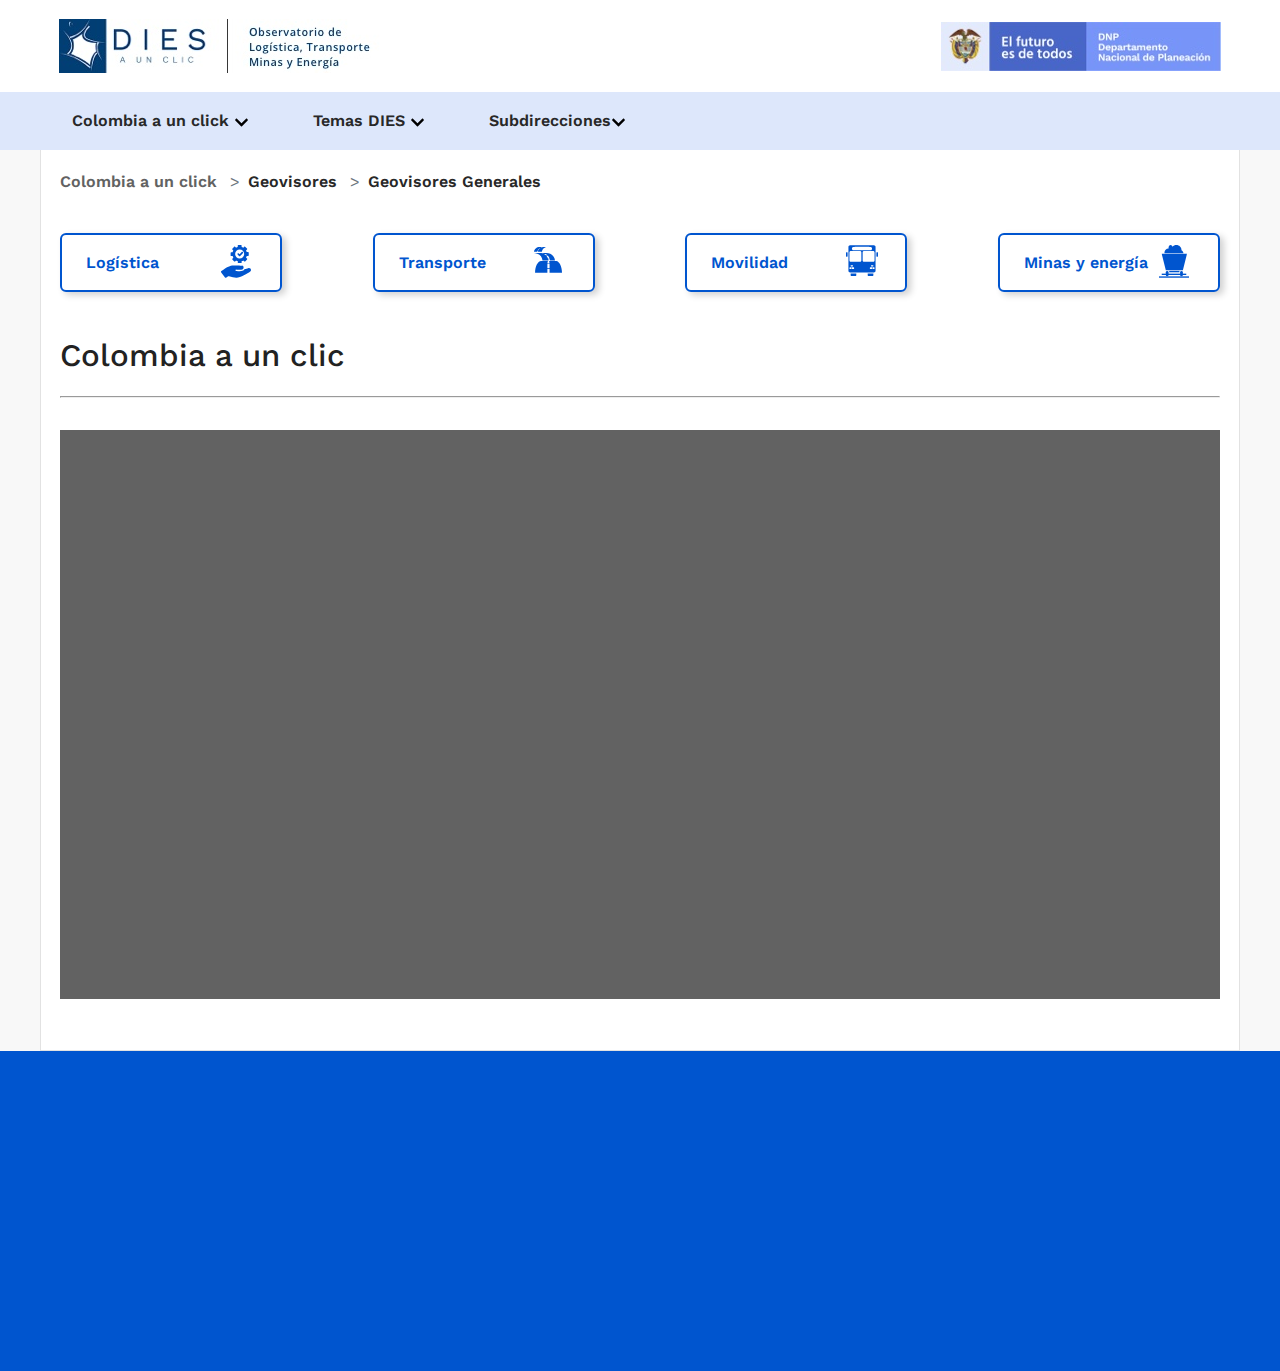
==== commit 3ea6d0d5: "Navegación y contenido interno fixed" ====
--- a/index.html
+++ b/index.html
@@ -23,7 +23,7 @@
                 <img src="/images/logoPlaneacion.jpg" alt="Logo, Departamento nacional de planeación">
             </div>
         </div>
-        <div class="nav--view">
+        <div id="nav-view" class="nav--view">
             <div class="general--navbar wrapper">
                 <div class="nav--button__burguer">
                     <p>Menú</p>
--- a/css/styles.css
+++ b/css/styles.css
@@ -1,4 +1,4 @@
-@import url('https://fonts.googleapis.com/css2?family=Work+Sans:wght@400;500;600&display=swap');
+@import url('https://fonts.googleapis.com/css2?family=Work+Sans:ital,wght@0,300;0,400;0,600;1,500&display=swap');
 @import '_reset.css';
 
 /* Variables */
@@ -13,6 +13,7 @@
 
     /* Font Family and Weith */
     --WorkSans: 'Work Sans', sans-serif;
+    --Light: 300;
     --Regular: 400;
     --Medium: 500;
     --Semibold: 600;
@@ -203,6 +204,18 @@
     background-color: var(--blue-l1);
 }
 
+.sticky {
+    position: fixed;
+    top: 0;
+    width: 100%;
+}
+
+.sticky-content {
+    position: fixed;
+    top: 4rem;
+    right: .1rem;
+}
+
 .nav--button__burguer {
     display: none;
 }
@@ -316,6 +329,9 @@
     border: 2px solid var(--blue);
     border-radius: 6px;
     padding: .5rem 1.5rem;
+    -webkit-box-shadow: 4px 3px 7px 0px rgba(209, 209, 209, 1);
+    -moz-box-shadow: 4px 3px 7px 0px rgba(209, 209, 209, 1);
+    box-shadow: 4px 3px 7px 0px rgba(209, 209, 209, 1);
 }
 
 .buttonNav--items a {
@@ -325,14 +341,14 @@
 }
 
 .buttonNav--items:hover {
+    background-color: var(--blue-l2);
+    color: var(--white);
+}
+
+/* .buttonNav--items:hover a {
     background-color: var(--blue);
     color: var(--white);
-}
-
-.buttonNav--items:hover a {
-    background-color: var(--blue);
-    color: var(--white);
-}
+} */
 
 .svg-button {
     width: 35px;
@@ -357,7 +373,7 @@
     background-image: url(/images/icons/minasIcon.svg);
 }
 
-.buttonNav--items:hover .logistica {
+/* .buttonNav--items:hover .logistica {
     background-image: url(/images/icons/white/logisticaIcon.svg);
 }
 
@@ -371,7 +387,7 @@
 
 .buttonNav--items:hover .minas {
     background-image: url(/images/icons/white/minasIcon.svg);
-}
+} */
 
 /* Section buttons nav */
 
@@ -590,6 +606,10 @@
     display: none
 }
 
+.sbd-menu summary p{
+    margin-right: .5rem;
+}
+
 .sbd-menu ol {
     padding: .8rem 1.2rem;
     background-color: var(--blue-l1);
@@ -845,4 +865,32 @@
 
 #checkbox:checked~#menuCollapse {
     display: block;
+}
+
+.parallax {
+    display: flex;
+    justify-content: center;
+    align-items: center;
+    background-image: url("/images/parallax.jpg");
+    /* The image used */
+    height: 500px;
+    /* Set a specific height */
+    /* Create the parallax scrolling effect */
+    background-attachment: fixed;
+    background-position: center;
+    background-repeat: no-repeat;
+    background-size: cover;
+}
+
+.parallax-antena {
+    background-image: url("/images/portadaLibro.png");
+}
+
+.parallax--text {
+    color: var(--white);
+    font-weight: var(--Light);
+    font-size: var(--h1);
+    padding: 2rem;
+    text-align: center;
+    text-shadow: 2px 2px 8px rgba(0, 0, 0, 0.75);
 }--- a/css/_media_queries.css
+++ b/css/_media_queries.css
@@ -38,6 +38,10 @@
 
     .show {
         display: block;
+    }
+
+    .noshow {
+        display: none;
     }
 
     .nav--item:hover .nav--dropdown {
@@ -175,6 +179,12 @@
         justify-content: center;
     }
 
+    .sticky-content {
+        position: fixed;
+        top: 4rem;
+        right: 0%;
+    }
+
 }
 
 @media only screen and (min-width: 980px) {
